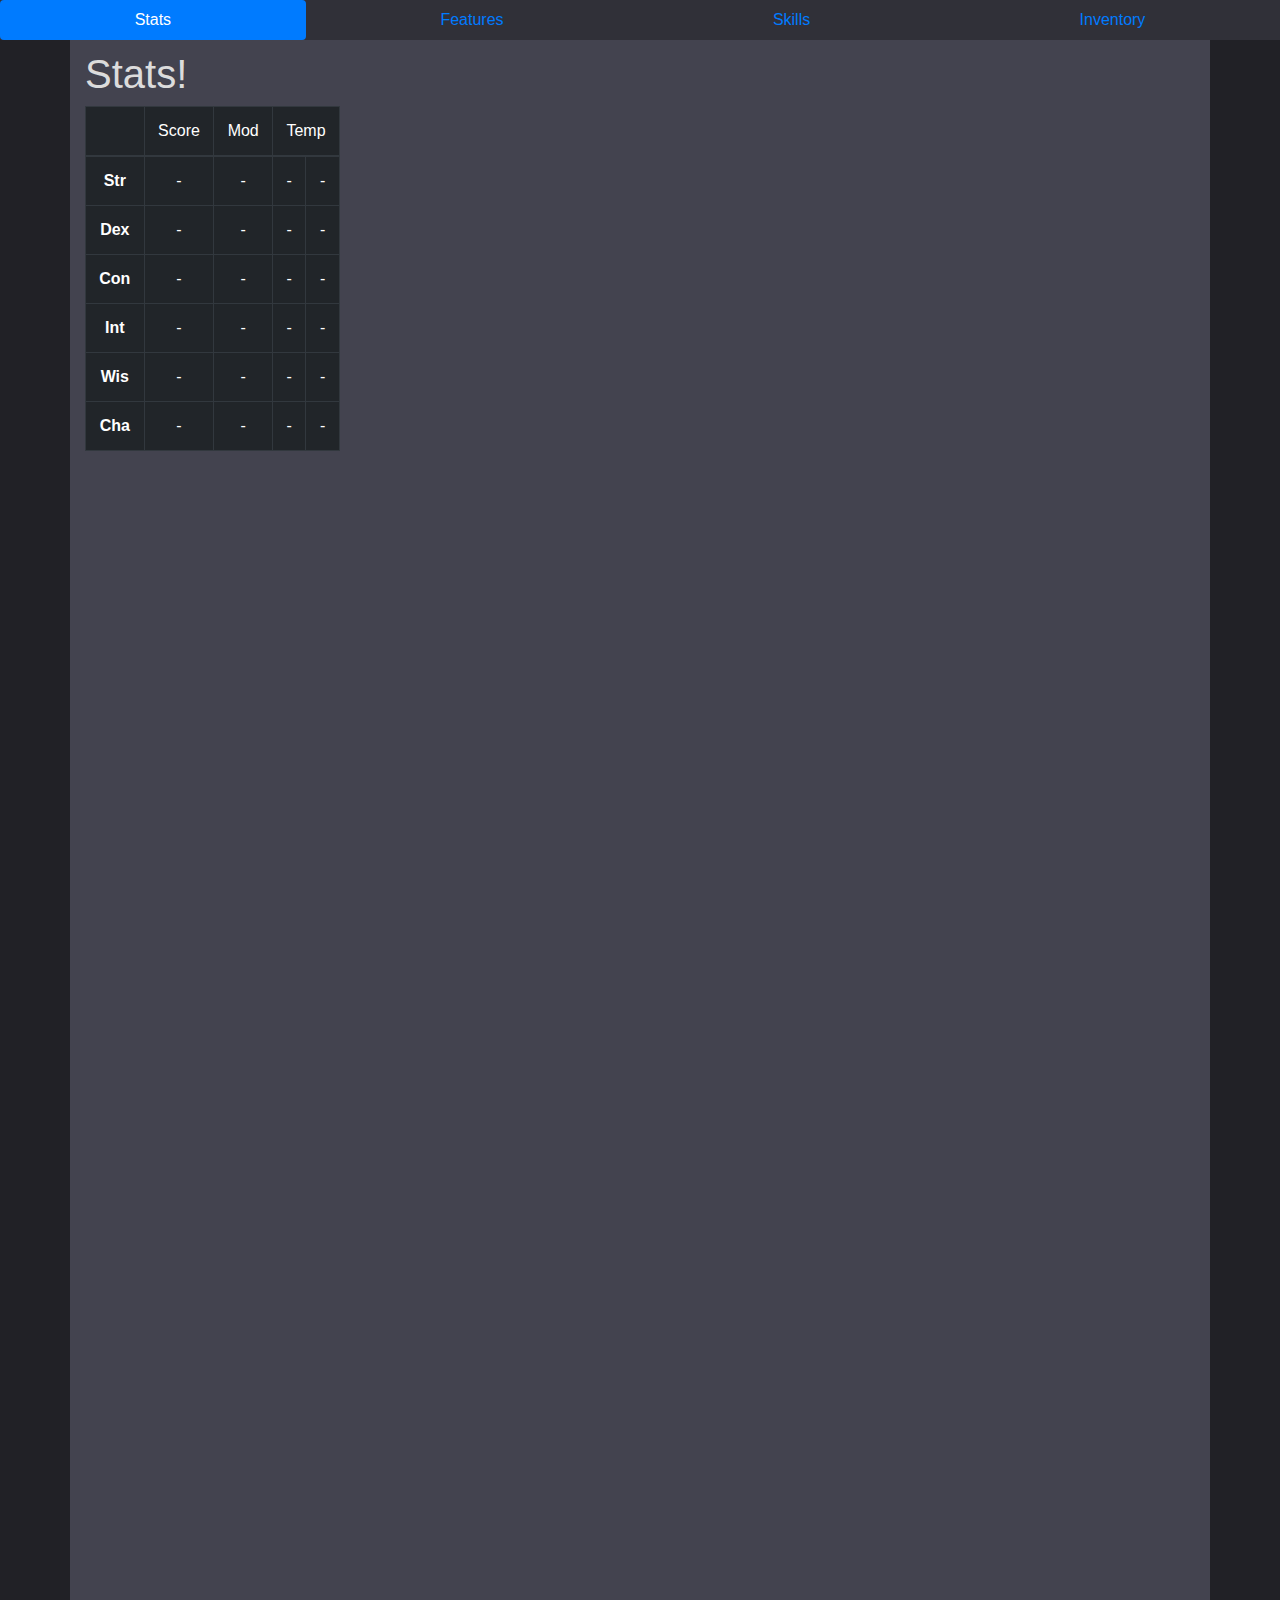
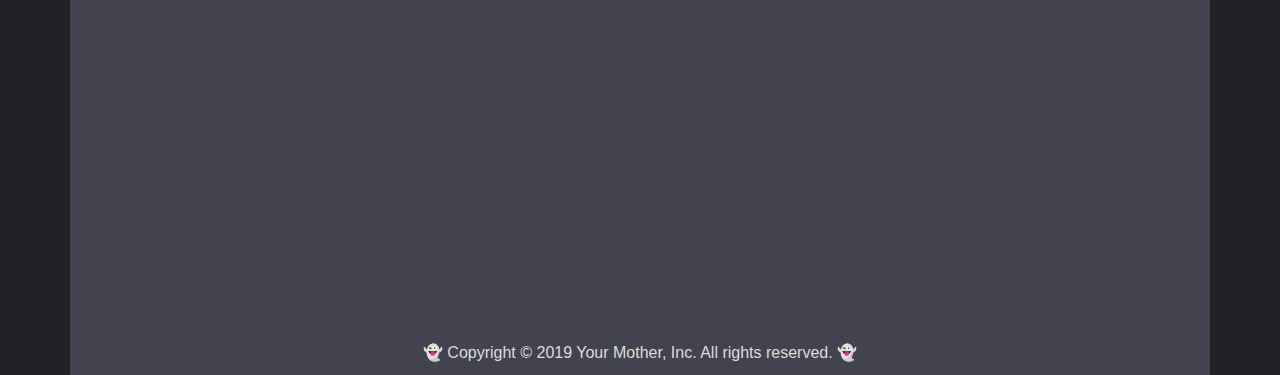
==== index.html @ 7d9315bc "initial commit" ====
<!DOCTYPE html>
<html lang="en">
  <head>
    <!-- Required meta tags -->
    <meta charset="utf-8">
    <meta name="viewport" content="width=device-width, initial-scale=1, shrink-to-fit=no">

    <!-- Bootstrap CSS -->
    <link rel="stylesheet" href="https://maxcdn.bootstrapcdn.com/bootstrap/4.0.0/css/bootstrap.min.css" integrity="sha384-Gn5384xqQ1aoWXA+058RXPxPg6fy4IWvTNh0E263XmFcJlSAwiGgFAW/dAiS6JXm" crossorigin="anonymous">

    <!-- My CSS -->
    <link rel="stylesheet" href="universal-style.css">

    <title>My Webpage</title>
  </head>
  <body>
    <!-- Navigation Barr -->
    <header role="navigation">
      <ul class = "nav nav-fill nav-pills">
        <li class = "nav-item">
          <a class = "nav-link active" href = "index.html">Stats</a>
        </li>
        <li class = "nav-item">
          <a class = "nav-link" href = "features.html">Features</a>
        </li>
        <li class = "nav-item">
          <a class = "nav-link" href = "skills.html">Skills</a>
        </li>
        <li class = "nav-item">
          <a class = "nav-link" href = "inventory.html">Inventory</a>
        </li>
      </ul>
    </header>

    <div id="stats">
      <div class = "sheet container">
        <h1>Stats!</h1>
        <div class = "row">
          <section class = "col-3">
            <table id = "attributes" class = "table table-dark table-bordered">
              <thead>
                <th></th>
                <td>Score</td>
                <td>Mod</td>
                <td colspan="2">Temp</td>
              </thead>
              <tbody>
                <tr>
                  <th>Str</th>
                  <td>-</td>
                  <td>-</td>
                  <td>-</td>
                  <td>-</td>
                </tr>
                <tr>
                  <th>Dex</th>
                  <td>-</td>
                  <td>-</td>
                  <td>-</td>
                  <td>-</td>
                </tr>
                <tr>
                  <th>Con</th>
                  <td>-</td>
                  <td>-</td>
                  <td>-</td>
                  <td>-</td>
                </tr>
                <tr>
                  <th>Int</th>
                  <td>-</td>
                  <td>-</td>
                  <td>-</td>
                  <td>-</td>
                </tr>
                <tr>
                  <th>Wis</th>
                  <td>-</td>
                  <td>-</td>
                  <td>-</td>
                  <td>-</td>
                </tr>
                <tr>
                  <th>Cha</th>
                  <td>-</td>
                  <td>-</td>
                  <td>-</td>
                  <td>-</td>
                </tr>
              </tbody>
            </table>
          </section>
        </div>
      </div>
      <footer id="copyright">
        Copyright &#169; 2019 Your Mother, Inc. All rights reserved.
      </footer>
    </div>

    <!-- Optional JavaScript -->
    <!-- jQuery first, then Popper.js, then Bootstrap JS -->
    <script src="https://code.jquery.com/jquery-3.2.1.slim.min.js" integrity="sha384-KJ3o2DKtIkvYIK3UENzmM7KCkRr/rE9/Qpg6aAZGJwFDMVNA/GpGFF93hXpG5KkN" crossorigin="anonymous"></script>
    <script src="https://cdnjs.cloudflare.com/ajax/libs/popper.js/1.12.9/umd/popper.min.js" integrity="sha384-ApNbgh9B+Y1QKtv3Rn7W3mgPxhU9K/ScQsAP7hUibX39j7fakFPskvXusvfa0b4Q" crossorigin="anonymous"></script>
    <script src="https://maxcdn.bootstrapcdn.com/bootstrap/4.0.0/js/bootstrap.min.js" integrity="sha384-JZR6Spejh4U02d8jOt6vLEHfe/JQGiRRSQQxSfFWpi1MquVdAyjUar5+76PVCmYl" crossorigin="anonymous"></script>
  </body>
</html>
---- universal-style.css ----
@charset "UTF-8";
footer, body {
  position: absolute;
  width: 100%;
}

@media (min-width: 500px) {
  body {
    background-color: red;
  }
}
@media (max-width: 499px) {
  body {
    background-color: blue;
  }
}
body {
  background-color: #212126;
  color: Gainsboro;
}
body > footer {
  background-image: url("tactile_noise/tactile_noise.png");
  background-repeat: repeat-x;
}
body #copyright::before, body #copyright::after {
  content: "👻";
}

footer {
  text-align: center;
  bottom: 0;
  padding: 10px;
}

header {
  position: fixed;
  width: 100%;
}

td, th {
  text-align: center;
}

.sheet {
  padding-top: 50px;
  background-color: #43434f;
  height: 1975px;
}

.nav-pills {
  background-color: #303038;
}

#attributes {
  border: 5px;
}

/*# sourceMappingURL=universal-style.css.map */
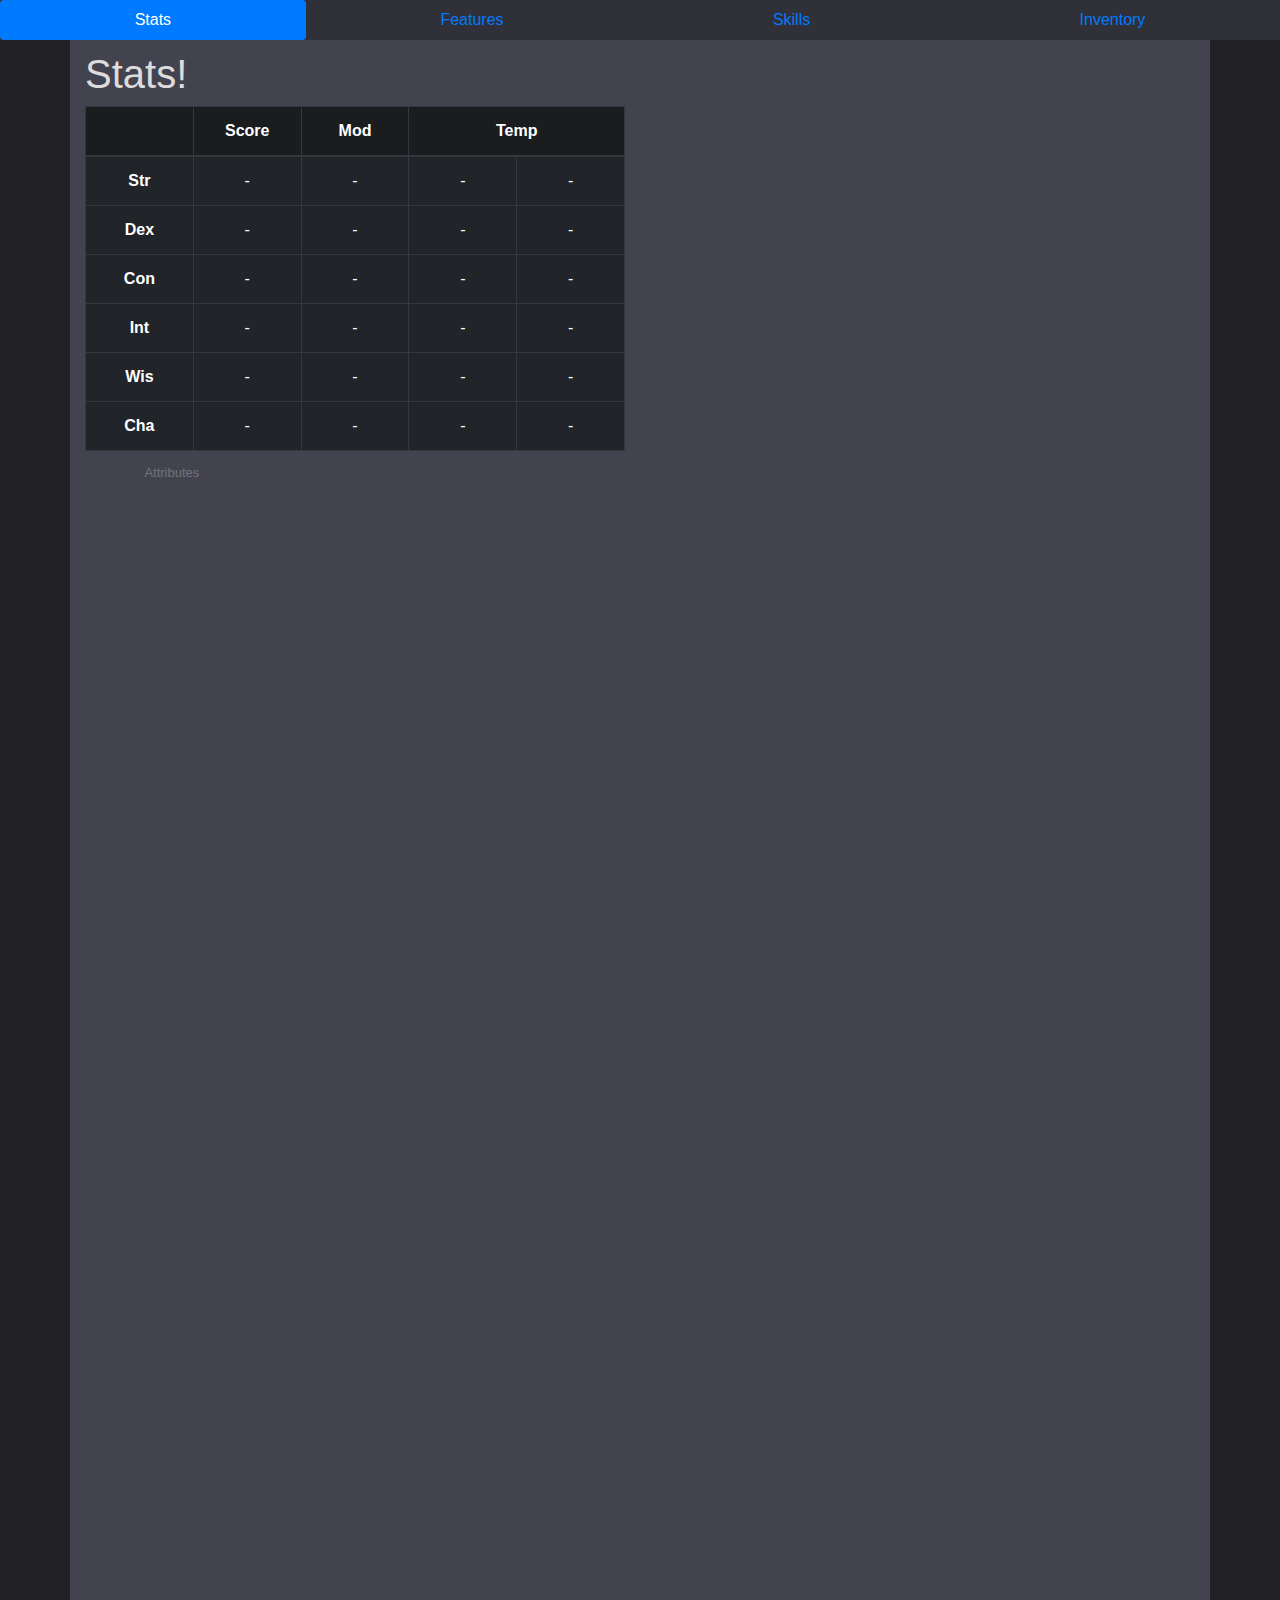
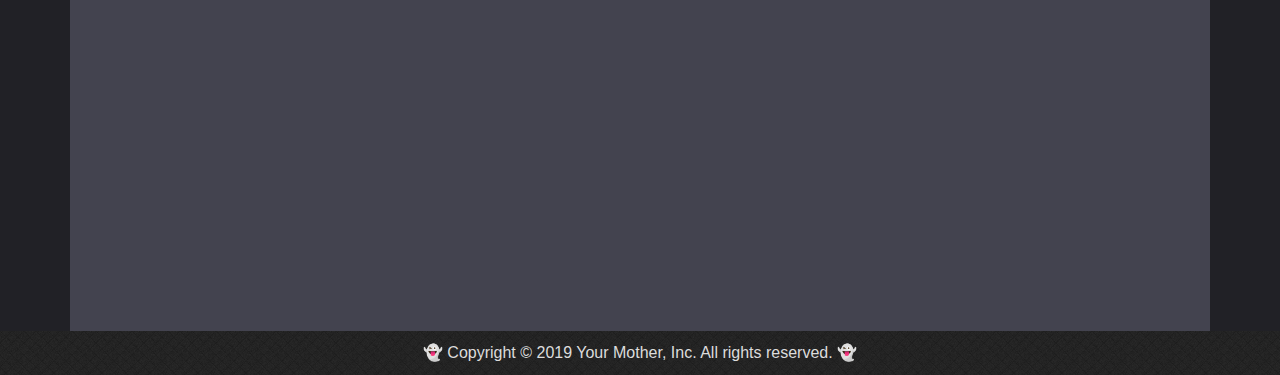
==== commit f1ecd57d: "Set up stats table" ====
--- a/index.html
+++ b/index.html
@@ -36,52 +36,55 @@
       <div class = "sheet container">
         <h1>Stats!</h1>
         <div class = "row">
-          <section class = "col-3">
-            <table id = "attributes" class = "table table-dark table-bordered">
+          <section class = "col-xs-12 col-md-6">
+            <table id = "attributes" class = "table table-dark table-bordered table-hover">
+              <caption>Attributes</caption>
               <thead>
-                <th></th>
-                <td>Score</td>
-                <td>Mod</td>
-                <td colspan="2">Temp</td>
+                <tr>
+                  <th scope = "col"></th>
+                  <th scope = "col">Score</td>
+                  <th scope = "col">Mod</td>
+                  <th scope = "col" colspan="2">Temp</td>
+                </tr>
               </thead>
               <tbody>
                 <tr>
-                  <th>Str</th>
+                  <th scope = "row">Str</th>
                   <td>-</td>
                   <td>-</td>
                   <td>-</td>
                   <td>-</td>
                 </tr>
                 <tr>
-                  <th>Dex</th>
+                  <th scope = "row">Dex</th>
                   <td>-</td>
                   <td>-</td>
                   <td>-</td>
                   <td>-</td>
                 </tr>
                 <tr>
-                  <th>Con</th>
+                  <th scope = "row">Con</th>
                   <td>-</td>
                   <td>-</td>
                   <td>-</td>
                   <td>-</td>
                 </tr>
                 <tr>
-                  <th>Int</th>
+                  <th scope = "row">Int</th>
                   <td>-</td>
                   <td>-</td>
                   <td>-</td>
                   <td>-</td>
                 </tr>
                 <tr>
-                  <th>Wis</th>
+                  <th scope = "row">Wis</th>
                   <td>-</td>
                   <td>-</td>
                   <td>-</td>
                   <td>-</td>
                 </tr>
                 <tr>
-                  <th>Cha</th>
+                  <th scope = "row">Cha</th>
                   <td>-</td>
                   <td>-</td>
                   <td>-</td>
@@ -89,6 +92,8 @@
                 </tr>
               </tbody>
             </table>
+          </section>
+          <section class = "col-xs-12 col-md-6">
           </section>
         </div>
       </div>
--- a/universal-style.css
+++ b/universal-style.css
@@ -18,11 +18,12 @@
   background-color: #212126;
   color: Gainsboro;
 }
-body > footer {
+body div > footer {
   background-image: url("tactile_noise/tactile_noise.png");
   background-repeat: repeat-x;
 }
-body #copyright::before, body #copyright::after {
+
+#copyright::before, #copyright::after {
   content: "👻";
 }
 
@@ -35,10 +36,25 @@
 header {
   position: fixed;
   width: 100%;
+  z-index: 1;
+}
+
+thead {
+  background-color: #1a1c1e;
 }
 
 td, th {
   text-align: center;
+  word-wrap: break-word;
+}
+
+table {
+  table-layout: fixed;
+}
+
+caption {
+  font-size: small;
+  padding-left: 11%;
 }
 
 .sheet {
@@ -51,8 +67,4 @@
   background-color: #303038;
 }
 
-#attributes {
-  border: 5px;
-}
-
 /*# sourceMappingURL=universal-style.css.map */
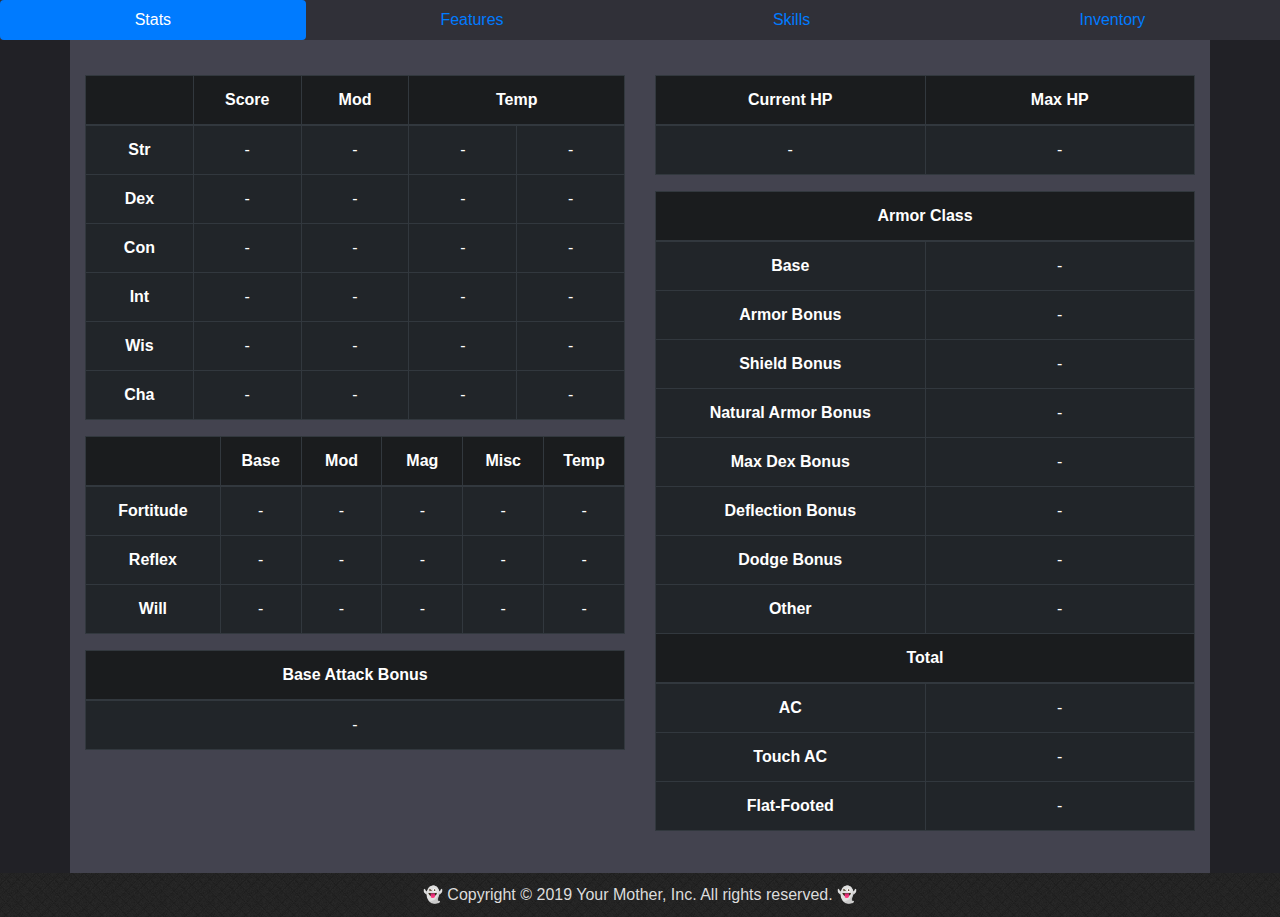
==== commit d472b674: "Set up features table" ====
--- a/index.html
+++ b/index.html
@@ -34,17 +34,16 @@
 
     <div id="stats">
       <div class = "sheet container">
-        <h1>Stats!</h1>
         <div class = "row">
           <section class = "col-xs-12 col-md-6">
             <table id = "attributes" class = "table table-dark table-bordered table-hover">
-              <caption>Attributes</caption>
+              <!-- <caption>Attributes</caption> -->
               <thead>
                 <tr>
                   <th scope = "col"></th>
-                  <th scope = "col">Score</td>
-                  <th scope = "col">Mod</td>
-                  <th scope = "col" colspan="2">Temp</td>
+                  <th scope = "col">Score</th>
+                  <th scope = "col">Mod</th>
+                  <th scope = "col" colspan="2">Temp</th>
                 </tr>
               </thead>
               <tbody>
@@ -89,18 +88,143 @@
                   <td>-</td>
                   <td>-</td>
                   <td>-</td>
+                </tr>
+              </tbody>
+            </table>
+            <table id = "saves" class = "table table-dark table-bordered table-hover">
+              <thead>
+                <tr>
+                  <th scope = "col" id = "save-name-column"></th>
+                  <th scope = "col">Base</th>
+                  <th scope = "col">Mod</th>
+                  <th scope = "col">Mag</th>
+                  <th scope = "col">Misc</th>
+                  <th scope = "col">Temp</th>
+                </tr>
+              </thead>
+              <tbody>
+                <tr>
+                  <th scope = "row">Fortitude</th>
+                  <td>-</td>
+                  <td>-</td>
+                  <td>-</td>
+                  <td>-</td>
+                  <td>-</td>
+                </tr>
+                <tr>
+                  <th scope = "row">Reflex</th>
+                  <td>-</td>
+                  <td>-</td>
+                  <td>-</td>
+                  <td>-</td>
+                  <td>-</td>
+                </tr>
+                <tr>
+                  <th scope = "row">Will</th>
+                  <td>-</td>
+                  <td>-</td>
+                  <td>-</td>
+                  <td>-</td>
+                  <td>-</td>
+                </tr>
+              </tbody>
+            </table>
+            <table id = "BAB" class = "table table-dark table-bordered table-hover">
+              <thead>
+                <tr>
+                  <th scope = "col">Base Attack Bonus</th>
+                </tr>
+              </thead>
+              <tbody>
+                <tr>
+                  <td scope = "row">-</td>
                 </tr>
               </tbody>
             </table>
           </section>
           <section class = "col-xs-12 col-md-6">
+            <table id = "HP" class = "table table-dark table-bordered table-hover">
+              <thead>
+                <tr>
+                  <th scope = "col">Current HP</th>
+                  <th scope = "col">Max HP</th>
+                </tr>
+              </thead>
+              <tbody>
+                <tr>
+                  <td scope = "row">-</td>
+                  <td>-</td>
+                </tr>
+              </tbody>
+            </table>
+            <table id = "AC" class = "table table-dark table-bordered table-hover">
+              <thead>
+                <tr>
+                  <th colspan = "2" scope = "col">Armor Class</th>
+                </tr>
+              </thead>
+              <tbody>
+                <tr>
+                  <th scope = "row">Base</th>
+                  <td>-</td>
+                </tr>
+                <tr title="Doesn't protect against touch attacks. Doesn't stack.">
+                  <th scope = "row">Armor Bonus</th>
+                  <td>-</td>
+                </tr>
+                <tr title="Doesn't protect against touch attacks. Doesn't stack.">
+                  <th scope = "row">Shield Bonus</th>
+                  <td>-</td>
+                </tr>
+                <tr title="Doesn't protect against touch attacks. Doesn't stack.">
+                  <th scope = "row">Natural Armor Bonus</th>
+                  <td>-</td>
+                </tr>
+                <tr title="Doesn't apply in situations that deny the target their Dex Bonus.">
+                  <th scope = "row">Max Dex Bonus</th>
+                  <td>-</td>
+                </tr>
+                <tr title="Doesn't stack.">
+                  <th scope = "row">Deflection Bonus</th>
+                  <td>-</td>
+                </tr>
+                <tr title="Doesn't apply in situations that deny the target their Dex Bonus. Stacks.">
+                  <th scope = "row">Dodge Bonus</th>
+                  <td>-</td>
+                </tr>
+                <tr>
+                  <th scope = "row">Other</th>
+                  <td>-</td>
+                </tr>
+              </tbody>
+              <thead>
+                <tr>
+                  <th colspan = "2" scope = "row">Total</th>
+                </tr>
+              </thead>
+              <tbody>
+                <tr>
+                  <th scope = "row">AC</th>
+                  <td>-</td>
+                </tr>
+                <tr>
+                  <th scope = "row">Touch AC</th>
+                  <td>-</td>
+                </tr>
+                <tr title = "Use this in situations that deny the target their Dex Bonus">
+                  <th scope = "row">Flat-Footed</th>
+                  <td>-</td>
+                </tr>
+              </tbody>
+            </table>
           </section>
         </div>
       </div>
-      <footer id="copyright">
-        Copyright &#169; 2019 Your Mother, Inc. All rights reserved.
-      </footer>
     </div>
+
+    <footer id="copyright">
+      Copyright &#169; 2019 Your Mother, Inc. All rights reserved.
+    </footer>
 
     <!-- Optional JavaScript -->
     <!-- jQuery first, then Popper.js, then Bootstrap JS -->
--- a/universal-style.css
+++ b/universal-style.css
@@ -15,15 +15,17 @@
   }
 }
 body {
+  min-height: 100vh;
+  display: block;
+  overflow: auto;
   background-color: #212126;
   color: Gainsboro;
 }
-body div > footer {
+body > footer {
   background-image: url("tactile_noise/tactile_noise.png");
-  background-repeat: repeat-x;
+  background-repeat: repeat;
 }
-
-#copyright::before, #copyright::after {
+body > footer::before, body > footer::after {
   content: "👻";
 }
 
@@ -58,13 +60,20 @@
 }
 
 .sheet {
-  padding-top: 50px;
+  padding-top: 75px;
   background-color: #43434f;
-  height: 1975px;
+  display: block;
+  overflow: auto;
+  min-height: 100vh;
+  padding-bottom: 70px;
 }
 
 .nav-pills {
   background-color: #303038;
 }
 
+#save-name-column {
+  width: 25%;
+}
+
 /*# sourceMappingURL=universal-style.css.map */
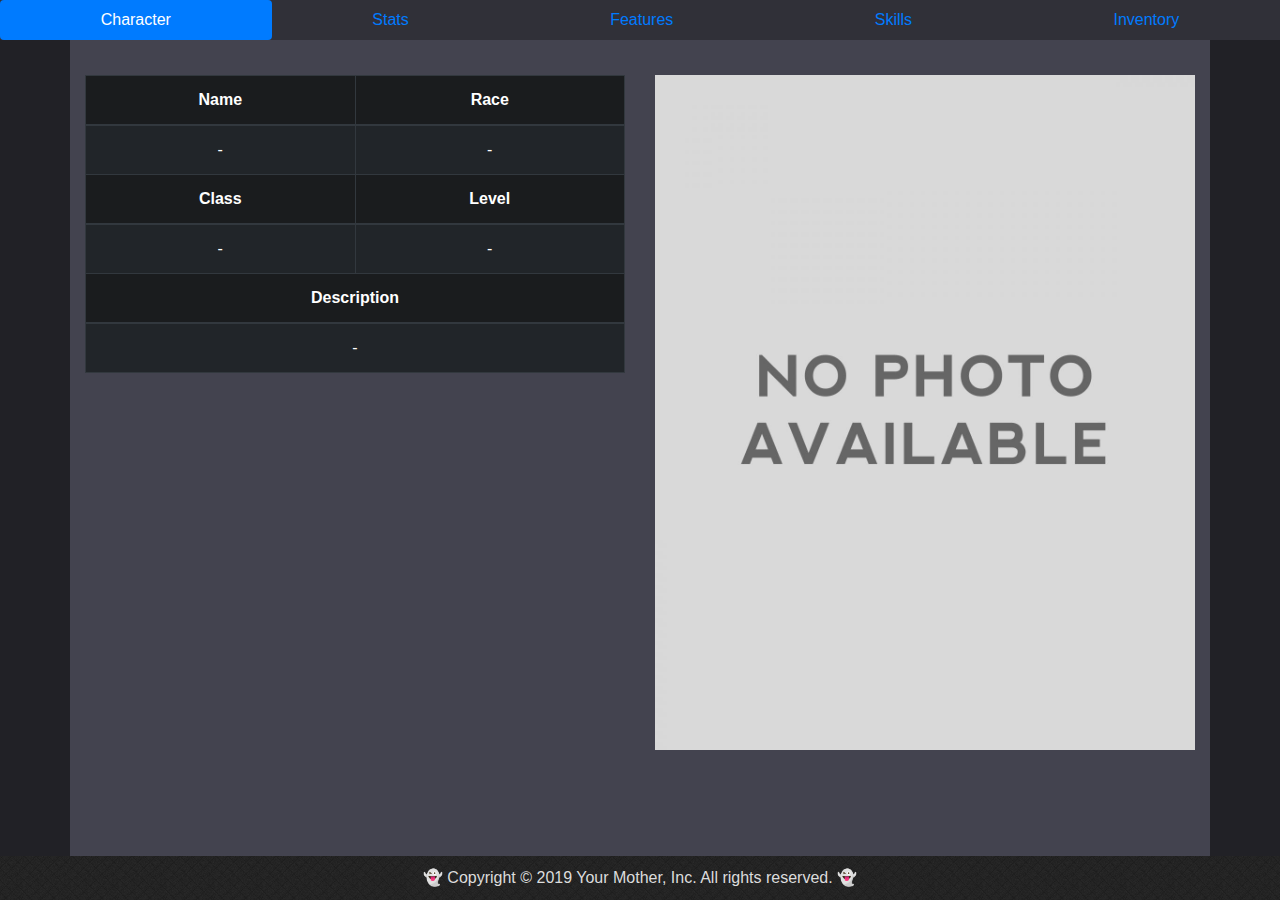
==== commit d436c585: "Set up all tables" ====
--- a/index.html
+++ b/index.html
@@ -18,7 +18,10 @@
     <header role="navigation">
       <ul class = "nav nav-fill nav-pills">
         <li class = "nav-item">
-          <a class = "nav-link active" href = "index.html">Stats</a>
+          <a class = "nav-link active" href = "index.html">Character</a>
+        </li>
+        <li class = "nav-item">
+          <a class = "nav-link" href = "stats.html">Stats</a>
         </li>
         <li class = "nav-item">
           <a class = "nav-link" href = "features.html">Features</a>
@@ -32,192 +35,50 @@
       </ul>
     </header>
 
-    <div id="stats">
+    <div id="character">
       <div class = "sheet container">
         <div class = "row">
-          <section class = "col-xs-12 col-md-6">
-            <table id = "attributes" class = "table table-dark table-bordered table-hover">
-              <!-- <caption>Attributes</caption> -->
+          <div class = "col-xs-12 col-md-6">
+            <table id="character-info" class = "table table-dark table-bordered">
               <thead>
                 <tr>
-                  <th scope = "col"></th>
-                  <th scope = "col">Score</th>
-                  <th scope = "col">Mod</th>
-                  <th scope = "col" colspan="2">Temp</th>
+                  <th scope="col">Name</th>
+                  <th scope="col">Race</th>
                 </tr>
               </thead>
               <tbody>
                 <tr>
-                  <th scope = "row">Str</th>
-                  <td>-</td>
-                  <td>-</td>
-                  <td>-</td>
-                  <td>-</td>
-                </tr>
-                <tr>
-                  <th scope = "row">Dex</th>
-                  <td>-</td>
-                  <td>-</td>
-                  <td>-</td>
-                  <td>-</td>
-                </tr>
-                <tr>
-                  <th scope = "row">Con</th>
-                  <td>-</td>
-                  <td>-</td>
-                  <td>-</td>
-                  <td>-</td>
-                </tr>
-                <tr>
-                  <th scope = "row">Int</th>
-                  <td>-</td>
-                  <td>-</td>
-                  <td>-</td>
-                  <td>-</td>
-                </tr>
-                <tr>
-                  <th scope = "row">Wis</th>
-                  <td>-</td>
-                  <td>-</td>
-                  <td>-</td>
-                  <td>-</td>
-                </tr>
-                <tr>
-                  <th scope = "row">Cha</th>
-                  <td>-</td>
-                  <td>-</td>
-                  <td>-</td>
-                  <td>-</td>
-                </tr>
-              </tbody>
-            </table>
-            <table id = "saves" class = "table table-dark table-bordered table-hover">
-              <thead>
-                <tr>
-                  <th scope = "col" id = "save-name-column"></th>
-                  <th scope = "col">Base</th>
-                  <th scope = "col">Mod</th>
-                  <th scope = "col">Mag</th>
-                  <th scope = "col">Misc</th>
-                  <th scope = "col">Temp</th>
-                </tr>
-              </thead>
-              <tbody>
-                <tr>
-                  <th scope = "row">Fortitude</th>
-                  <td>-</td>
-                  <td>-</td>
-                  <td>-</td>
-                  <td>-</td>
-                  <td>-</td>
-                </tr>
-                <tr>
-                  <th scope = "row">Reflex</th>
-                  <td>-</td>
-                  <td>-</td>
-                  <td>-</td>
-                  <td>-</td>
-                  <td>-</td>
-                </tr>
-                <tr>
-                  <th scope = "row">Will</th>
-                  <td>-</td>
-                  <td>-</td>
-                  <td>-</td>
-                  <td>-</td>
-                  <td>-</td>
-                </tr>
-              </tbody>
-            </table>
-            <table id = "BAB" class = "table table-dark table-bordered table-hover">
-              <thead>
-                <tr>
-                  <th scope = "col">Base Attack Bonus</th>
-                </tr>
-              </thead>
-              <tbody>
-                <tr>
-                  <td scope = "row">-</td>
-                </tr>
-              </tbody>
-            </table>
-          </section>
-          <section class = "col-xs-12 col-md-6">
-            <table id = "HP" class = "table table-dark table-bordered table-hover">
-              <thead>
-                <tr>
-                  <th scope = "col">Current HP</th>
-                  <th scope = "col">Max HP</th>
-                </tr>
-              </thead>
-              <tbody>
-                <tr>
-                  <td scope = "row">-</td>
-                  <td>-</td>
-                </tr>
-              </tbody>
-            </table>
-            <table id = "AC" class = "table table-dark table-bordered table-hover">
-              <thead>
-                <tr>
-                  <th colspan = "2" scope = "col">Armor Class</th>
-                </tr>
-              </thead>
-              <tbody>
-                <tr>
-                  <th scope = "row">Base</th>
-                  <td>-</td>
-                </tr>
-                <tr title="Doesn't protect against touch attacks. Doesn't stack.">
-                  <th scope = "row">Armor Bonus</th>
-                  <td>-</td>
-                </tr>
-                <tr title="Doesn't protect against touch attacks. Doesn't stack.">
-                  <th scope = "row">Shield Bonus</th>
-                  <td>-</td>
-                </tr>
-                <tr title="Doesn't protect against touch attacks. Doesn't stack.">
-                  <th scope = "row">Natural Armor Bonus</th>
-                  <td>-</td>
-                </tr>
-                <tr title="Doesn't apply in situations that deny the target their Dex Bonus.">
-                  <th scope = "row">Max Dex Bonus</th>
-                  <td>-</td>
-                </tr>
-                <tr title="Doesn't stack.">
-                  <th scope = "row">Deflection Bonus</th>
-                  <td>-</td>
-                </tr>
-                <tr title="Doesn't apply in situations that deny the target their Dex Bonus. Stacks.">
-                  <th scope = "row">Dodge Bonus</th>
-                  <td>-</td>
-                </tr>
-                <tr>
-                  <th scope = "row">Other</th>
+                  <td scope="row">-</td>
                   <td>-</td>
                 </tr>
               </tbody>
               <thead>
                 <tr>
-                  <th colspan = "2" scope = "row">Total</th>
+                  <th scope="col">Class</th>
+                  <th scope="col">Level</th>
                 </tr>
               </thead>
               <tbody>
                 <tr>
-                  <th scope = "row">AC</th>
-                  <td>-</td>
-                </tr>
-                <tr>
-                  <th scope = "row">Touch AC</th>
-                  <td>-</td>
-                </tr>
-                <tr title = "Use this in situations that deny the target their Dex Bonus">
-                  <th scope = "row">Flat-Footed</th>
+                  <td scope="row">-</td>
                   <td>-</td>
                 </tr>
               </tbody>
+              <thead>
+                <tr>
+                  <th scope="col" colspan="2">Description</th>
+                </tr>
+              </thead>
+              <tbody>
+                <tr>
+                  <td colspan="2">-</td>
+                </tr>
+              </tbody>
             </table>
-          </section>
+          </div>
+          <div class = "col-xs-12 col-md-6">
+            <img src="Image-not-available_1.jpg" alt="Character Picture">
+          </div>
         </div>
       </div>
     </div>
--- a/universal-style.css
+++ b/universal-style.css
@@ -4,16 +4,6 @@
   width: 100%;
 }
 
-@media (min-width: 500px) {
-  body {
-    background-color: red;
-  }
-}
-@media (max-width: 499px) {
-  body {
-    background-color: blue;
-  }
-}
 body {
   min-height: 100vh;
   display: block;
@@ -59,6 +49,10 @@
   padding-left: 11%;
 }
 
+img {
+  width: 100%;
+}
+
 .sheet {
   padding-top: 75px;
   background-color: #43434f;
@@ -66,6 +60,16 @@
   overflow: auto;
   min-height: 100vh;
   padding-bottom: 70px;
+}
+@media (min-width: 576px) {
+  .sheet {
+    background-color: #43434f;
+  }
+}
+@media (max-width: 575.98px) {
+  .sheet {
+    background-color: #212126;
+  }
 }
 
 .nav-pills {
@@ -76,4 +80,8 @@
   width: 25%;
 }
 
+#weapon-name-column {
+  width: 25%;
+}
+
 /*# sourceMappingURL=universal-style.css.map */
